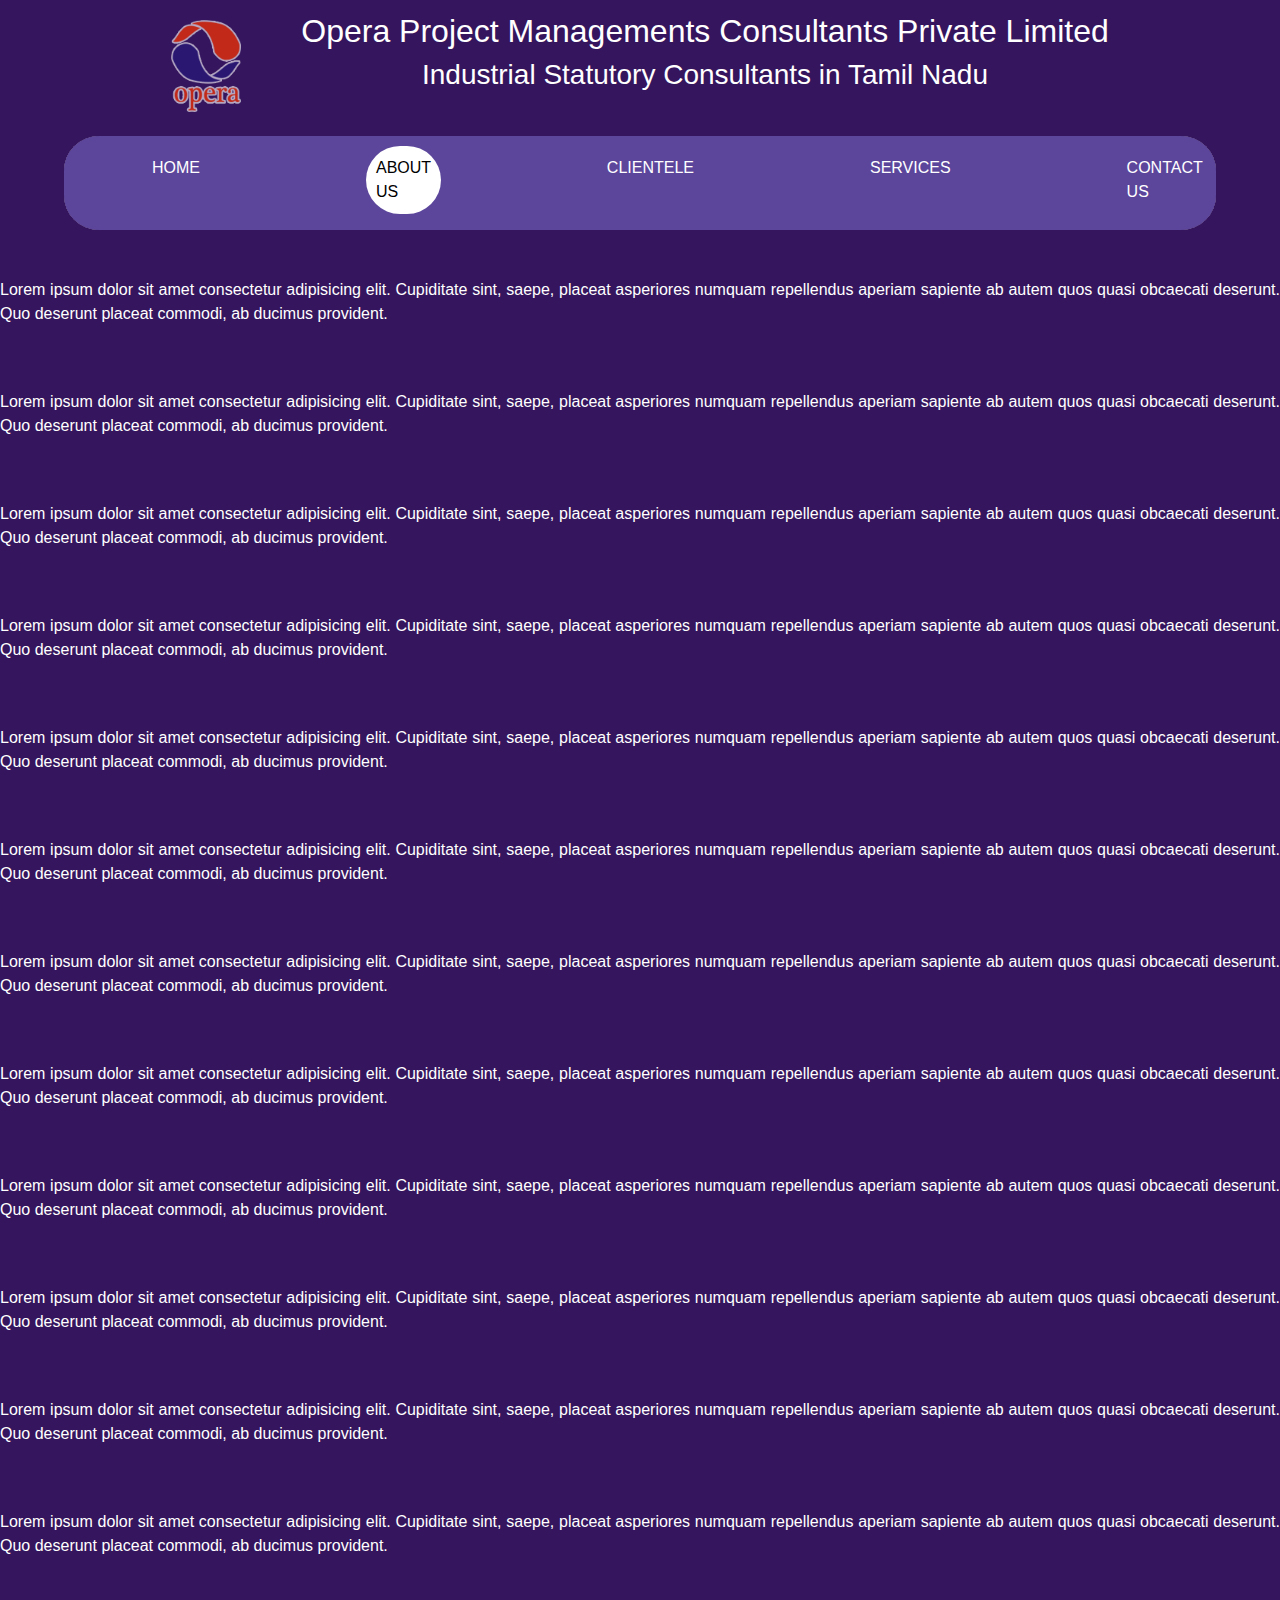
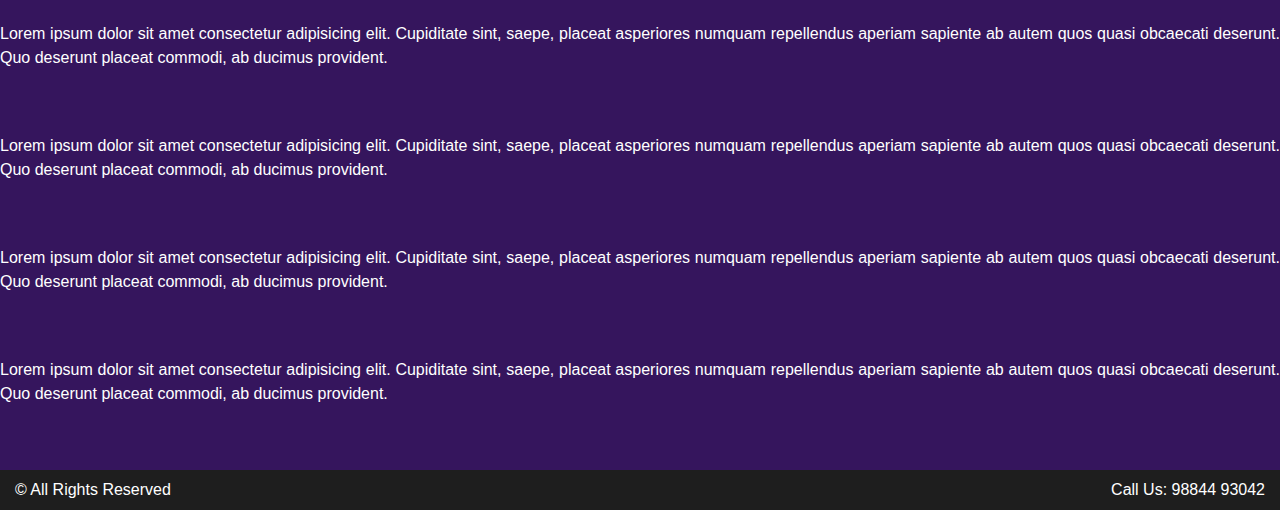
==== about.html @ 73acf745 "navbar improved V2" ====
<!DOCTYPE html>
<html lang="en">
<head>
  <meta charset="UTF-8">
  <meta name="viewport" content="width=device-width, initial-scale=1.0">
  <link rel="stylesheet" href="https://cdn.jsdelivr.net/npm/bootstrap@4.0.0/dist/css/bootstrap.min.css" integrity="sha384-Gn5384xqQ1aoWXA+058RXPxPg6fy4IWvTNh0E263XmFcJlSAwiGgFAW/dAiS6JXm" crossorigin="anonymous">
  <link rel="stylesheet" href="https://stackpath.bootstrapcdn.com/bootstrap/4.5.2/css/bootstrap.min.css">
  <link rel="stylesheet" href="css/style.css">
  <link rel="stylesheet" href="css/home.css">

  <!-- Hariprasad <link href="https://cdn.jsdelivr.net/npm/bootstrap@5.3.1/dist/css/bootstrap.min.css" rel="stylesheet" integrity="sha384-4bw+/aepP/YC94hEpVNVgiZdgIC5+VKNBQNGCHeKRQN+PtmoHDEXuppvnDJzQIu9" crossorigin="anonymous">
  <script defer src="https://cdn.jsdelivr.net/npm/bootstrap@5.3.1/dist/js/bootstrap.bundle.min.js" integrity="sha384-HwwvtgBNo3bZJJLYd8oVXjrBZt8cqVSpeBNS5n7C8IVInixGAoxmnlMuBnhbgrkm" crossorigin="anonymous"></script> 
    -->

  <title>OPMC - Home</title>
</head>
<body>
  <!-- Header navbar bootstrap  -->
  
  <div class="header">
    <img src="images/logo.png" alt="logo" class="logo">
    <div class = "title bar">
    <h2 class="second">Opera Project Managements Consultants Private Limited</h2>
    <h3 class="second">Industrial Statutory Consultants in Tamil Nadu</h3>
    </div>
  </div>

  <br>
<!-- Navbar -->
  <nav class="navbar navbar-expand-lg navbar-light bg-light sticky-top nav-scroll">
    <button class="navbar-toggler" type="button" data-toggle="collapse" data-target="#navbarSupportedContent" aria-controls="navbarSupportedContent" aria-expanded="false" aria-label="Toggle navigation">
      <span class="navbar-toggler-icon"></span>
    </button>
  
    <div class="collapse navbar-collapse" id="navbarSupportedContent">
      <ul class="navbar-nav mr-auto">
        <li class="nav-item active nav-list-first">
          <a class="nav-link " href="index.html"><p> HOME </p> <span class="sr-only">(current)</span></a>
        </li>
        <li class="nav-item active">
          <a class="nav-link link1" href="about.html"><p>ABOUT US</p> <span class="sr-only">(current)</span></a>
        </li>
        <li class="nav-item active">
          <a class="nav-link" href="client.html"><p>CLIENTELE</p> <span class="sr-only">(current)</span></a>
        </li>
        <li class="nav-item active">
          <a class="nav-link" href="service.html"><p>SERVICES</p> <span class="sr-only">(current)</span></a>
        </li>
        <li class="nav-item nav-list-last">
          <a class="nav-link" href="contact.html"><p>CONTACT US</p></a>
        </li>
        
      </ul>
      
    </div>
  </nav>
  <!-- Content -->
  <br><br>
  <p>Lorem ipsum dolor sit amet consectetur adipisicing elit. Cupiditate sint, saepe, placeat asperiores numquam repellendus aperiam sapiente ab autem quos quasi obcaecati deserunt. Quo deserunt placeat commodi, ab ducimus provident.</p>
  <br>
  <br>
  <p>Lorem ipsum dolor sit amet consectetur adipisicing elit. Cupiditate sint, saepe, placeat asperiores numquam repellendus aperiam sapiente ab autem quos quasi obcaecati deserunt. Quo deserunt placeat commodi, ab ducimus provident.</p>
  <br>
  <br>
  <p>Lorem ipsum dolor sit amet consectetur adipisicing elit. Cupiditate sint, saepe, placeat asperiores numquam repellendus aperiam sapiente ab autem quos quasi obcaecati deserunt. Quo deserunt placeat commodi, ab ducimus provident.</p>
  <br>
  <br>
  <p>Lorem ipsum dolor sit amet consectetur adipisicing elit. Cupiditate sint, saepe, placeat asperiores numquam repellendus aperiam sapiente ab autem quos quasi obcaecati deserunt. Quo deserunt placeat commodi, ab ducimus provident.</p>
  <br>
  <br>
  <p>Lorem ipsum dolor sit amet consectetur adipisicing elit. Cupiditate sint, saepe, placeat asperiores numquam repellendus aperiam sapiente ab autem quos quasi obcaecati deserunt. Quo deserunt placeat commodi, ab ducimus provident.</p>
  <br>
  <br>
  <p>Lorem ipsum dolor sit amet consectetur adipisicing elit. Cupiditate sint, saepe, placeat asperiores numquam repellendus aperiam sapiente ab autem quos quasi obcaecati deserunt. Quo deserunt placeat commodi, ab ducimus provident.</p>
  <br>
  <br>
  <p>Lorem ipsum dolor sit amet consectetur adipisicing elit. Cupiditate sint, saepe, placeat asperiores numquam repellendus aperiam sapiente ab autem quos quasi obcaecati deserunt. Quo deserunt placeat commodi, ab ducimus provident.</p>
  <br>
  <br>
  <p>Lorem ipsum dolor sit amet consectetur adipisicing elit. Cupiditate sint, saepe, placeat asperiores numquam repellendus aperiam sapiente ab autem quos quasi obcaecati deserunt. Quo deserunt placeat commodi, ab ducimus provident.</p>
  <br>
  <br>
  <p>Lorem ipsum dolor sit amet consectetur adipisicing elit. Cupiditate sint, saepe, placeat asperiores numquam repellendus aperiam sapiente ab autem quos quasi obcaecati deserunt. Quo deserunt placeat commodi, ab ducimus provident.</p>
  <br>
  <br>
  <p>Lorem ipsum dolor sit amet consectetur adipisicing elit. Cupiditate sint, saepe, placeat asperiores numquam repellendus aperiam sapiente ab autem quos quasi obcaecati deserunt. Quo deserunt placeat commodi, ab ducimus provident.</p>
  <br>
  <br>
  <p>Lorem ipsum dolor sit amet consectetur adipisicing elit. Cupiditate sint, saepe, placeat asperiores numquam repellendus aperiam sapiente ab autem quos quasi obcaecati deserunt. Quo deserunt placeat commodi, ab ducimus provident.</p>
  <br>
  <br>
  <p>Lorem ipsum dolor sit amet consectetur adipisicing elit. Cupiditate sint, saepe, placeat asperiores numquam repellendus aperiam sapiente ab autem quos quasi obcaecati deserunt. Quo deserunt placeat commodi, ab ducimus provident.</p>
  <br>
  <br>
  <p>Lorem ipsum dolor sit amet consectetur adipisicing elit. Cupiditate sint, saepe, placeat asperiores numquam repellendus aperiam sapiente ab autem quos quasi obcaecati deserunt. Quo deserunt placeat commodi, ab ducimus provident.</p>
  <br>
  <br>
  <p>Lorem ipsum dolor sit amet consectetur adipisicing elit. Cupiditate sint, saepe, placeat asperiores numquam repellendus aperiam sapiente ab autem quos quasi obcaecati deserunt. Quo deserunt placeat commodi, ab ducimus provident.</p>
  <br>
  <br>
  <p>Lorem ipsum dolor sit amet consectetur adipisicing elit. Cupiditate sint, saepe, placeat asperiores numquam repellendus aperiam sapiente ab autem quos quasi obcaecati deserunt. Quo deserunt placeat commodi, ab ducimus provident.</p>
  <br>
  <br>
  <p>Lorem ipsum dolor sit amet consectetur adipisicing elit. Cupiditate sint, saepe, placeat asperiores numquam repellendus aperiam sapiente ab autem quos quasi obcaecati deserunt. Quo deserunt placeat commodi, ab ducimus provident.</p>
  <br>
  <br>



  <!-- Scripts -->
  <script src="https://code.jquery.com/jquery-3.6.0.min.js"></script>
  <script src="https://stackpath.bootstrapcdn.com/bootstrap/4.5.2/js/bootstrap.min.js"></script>


<!-- Footer -->

<div class = "footer">
  
    <div class="footer-content">
        <div class="left-section">
            &copy All Rights Reserved
        </div>
        <div class="right-section">
            Call Us: 98844 93042
        </div>
    </div>

</div>
<script src="https://code.jquery.com/jquery-3.2.1.slim.min.js" integrity="sha384-KJ3o2DKtIkvYIK3UENzmM7KCkRr/rE9/Qpg6aAZGJwFDMVNA/GpGFF93hXpG5KkN" crossorigin="anonymous"></script>
<script src="https://cdn.jsdelivr.net/npm/popper.js@1.12.9/dist/umd/popper.min.js" integrity="sha384-ApNbgh9B+Y1QKtv3Rn7W3mgPxhU9K/ScQsAP7hUibX39j7fakFPskvXusvfa0b4Q" crossorigin="anonymous"></script>
<script src="https://cdn.jsdelivr.net/npm/bootstrap@4.0.0/dist/js/bootstrap.min.js" integrity="sha384-JZR6Spejh4U02d8jOt6vLEHfe/JQGiRRSQQxSfFWpi1MquVdAyjUar5+76PVCmYl" crossorigin="anonymous"></script>
</body>
<script>
  document.addEventListener("scroll",()=>{
    const header = document.querySelector('.nav-scroll');
    if(window.scrollY > 120){
      header.classList.add('scrolled');
    } else{
      header.classList.remove('scrolled');
    }
  })
  document.addEventListener("scroll",()=>{
    const header = document.querySelector('.collapse');
    if(window.scrollY > 120){
      header.classList.add('scrolled');
    } else{
      header.classList.remove('scrolled');
    }
  })
</script>
</html>
---- css/style.css ----
*{
  background-color: #35155D;
}


body{
  scroll-behavior: smooth;
  background-color: #35155D;
}

.second{
  text-align: center;
}
.header{
  color: white;
  display: flex;
  flex-direction: row;
  justify-content: center;
  align-items: center;
  margin: auto;
}

.logo{
  width: 110px;
  padding-top: 20px;
  padding-right: 40px;
  background-color: #35155D;
  float: left;
  /* border-radius: 50%; */
  margin-right: 20px;
}



.footer {
  background-color: #1E1E1E;
  color: white;
  padding: 8px 0;
}

.footer-content {
  display: flex;
  justify-content: space-between;
  align-items: center;
  max-width: 1250px;
  margin: auto;
}

.left-section, .right-section {
  background-color: #1E1E1E;
  flex: 1;
}

.left-section {
  text-align: left;
  padding-left: 0px;
}

.right-section {
  text-align: right;
  padding-right: 0px;
}



.nav-link a{
  margin: 0;
  color: white;
  background-color: #5C469C;
  
}

.navbar{
  float: center;
  /* position: sticky; */
  padding: 0;
  margin: auto;
  /* padding-top: 2px; */
  /* border: 2px solid red; */
  display: flex;
  border-radius: 35px;
  /* background: transparent; */
  justify-content: center;
  align-items: center;
  width: 90%;
  
  
}

.navbar-nav{
  margin: auto;
  
}


.navbar-nav li{
  background-color: #5C469C;
  padding: 0px 70px; 
  width: auto;  
  
}

.nav-link{
  padding: 0;
  padding-top: 10px;
}

.nav-link :hover{
  padding: 0;
  color: black;
}

.nav-item .nav-link p{
  padding: 10px;
}

.nav-item .link1 p{
  margin: auto;
  vertical-align: middle;
  color: black;
  background-color: #FFFFFF;
  border-radius: 35px;
}



.collapse{
  border-radius: 35px;
  overflow: hidden;
  background-color: #5C469C;
  
}

.navlink .navitem{
  background-color: transparent;
}

.nav-scroll{
  transition: background-color 0.1s ease-in;
}

.nav-scroll.scrolled{
  width: 100%;
  
}

.collapse.scrolled{
  border-radius: 0px;
}
---- css/home.css ----
p{
  color: white;
  background-color: transparent;
  text-align: justify;
  text-justify: inter-word;
}

hr{
    width: 75%;
    color: white;
    background-color: white;
    border-width: 2px;
    border-radius: 75px;
}

.d-block{
  width: 60%;
  height: auto;
  /*  */
  /* height: 50px; */
  
  margin: auto;
}

.carousel-control-prev {
  left: 10%;
}

.carousel-control-next {
  right: 10%;
}

.carousel-indicators {
  /* bottom: -23px; */
  background-color: transparent;
}

.box{
  background-color: #4F3B78;
  
  border: 2px solid;
  width: 85%;
  height: auto;
  margin: auto;
  padding: 25px;
  border-radius: 25px;
  position: relative;
  overflow: hidden;
}
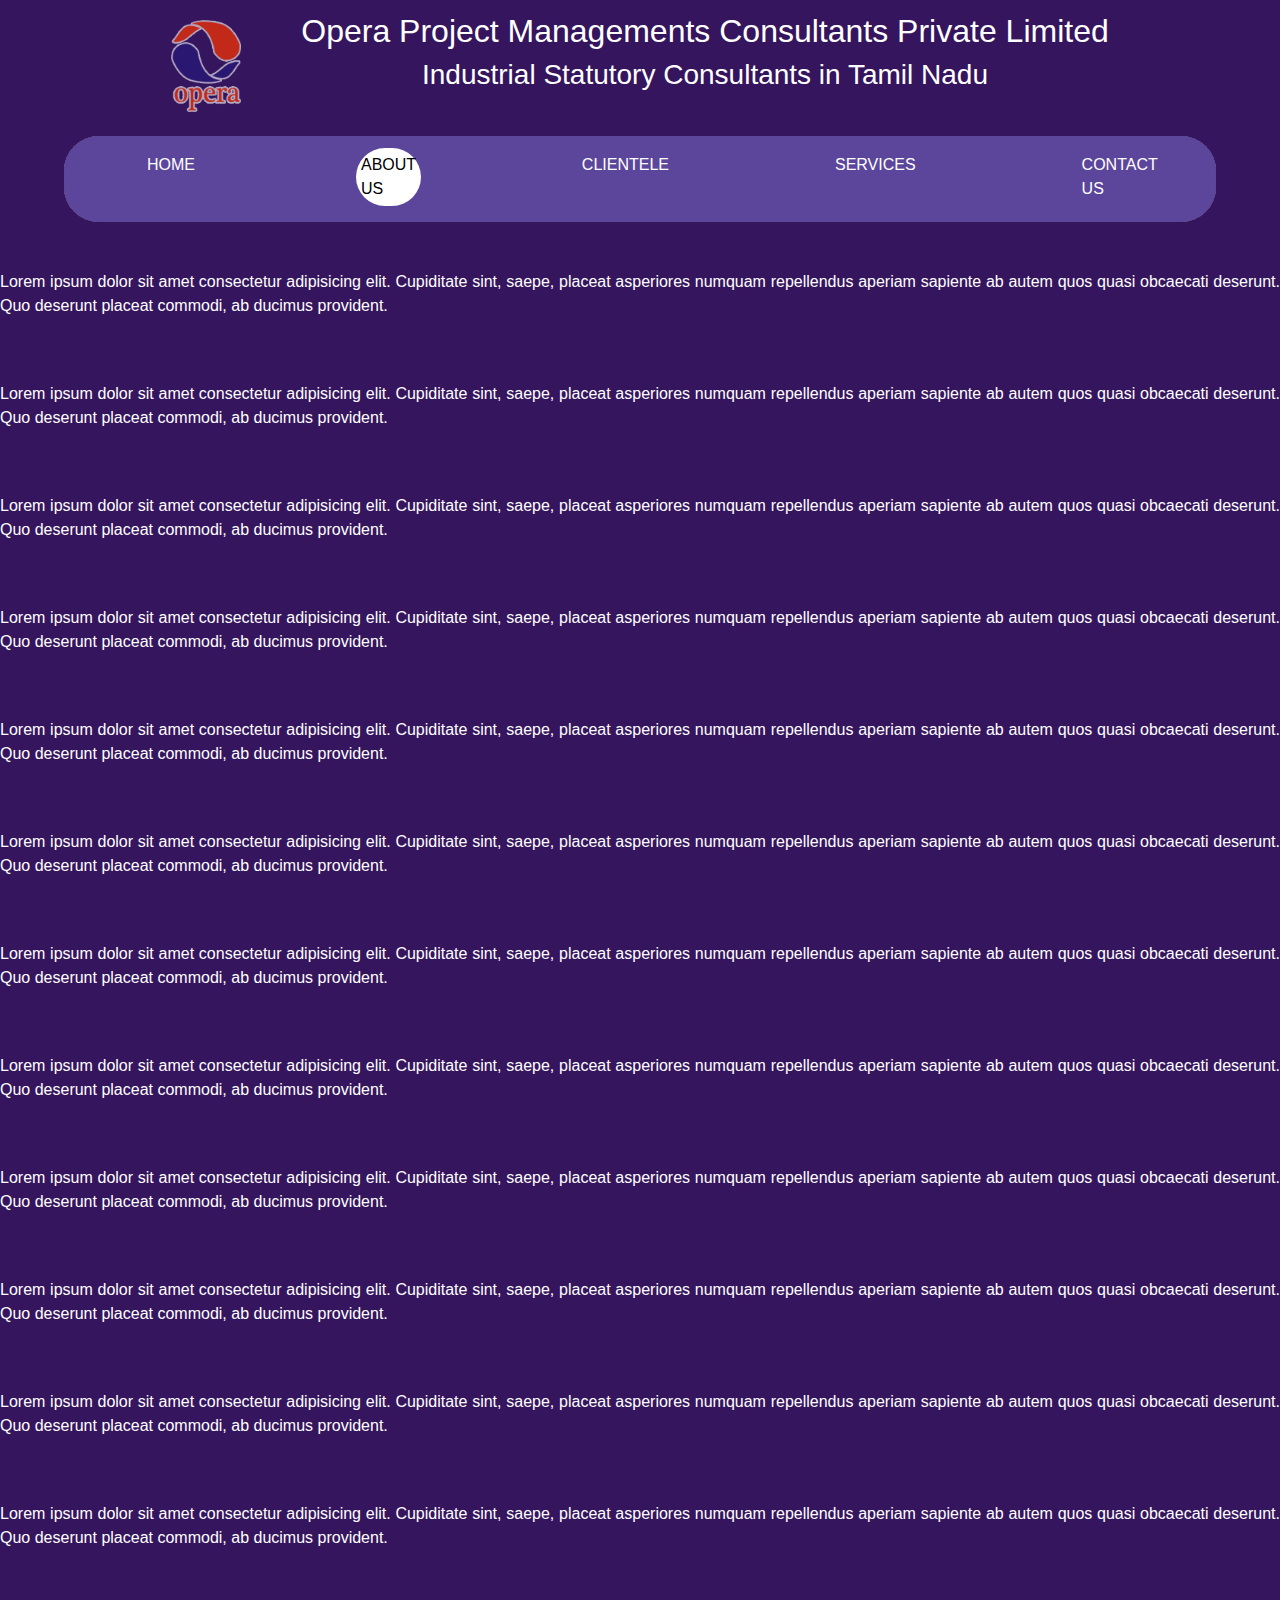
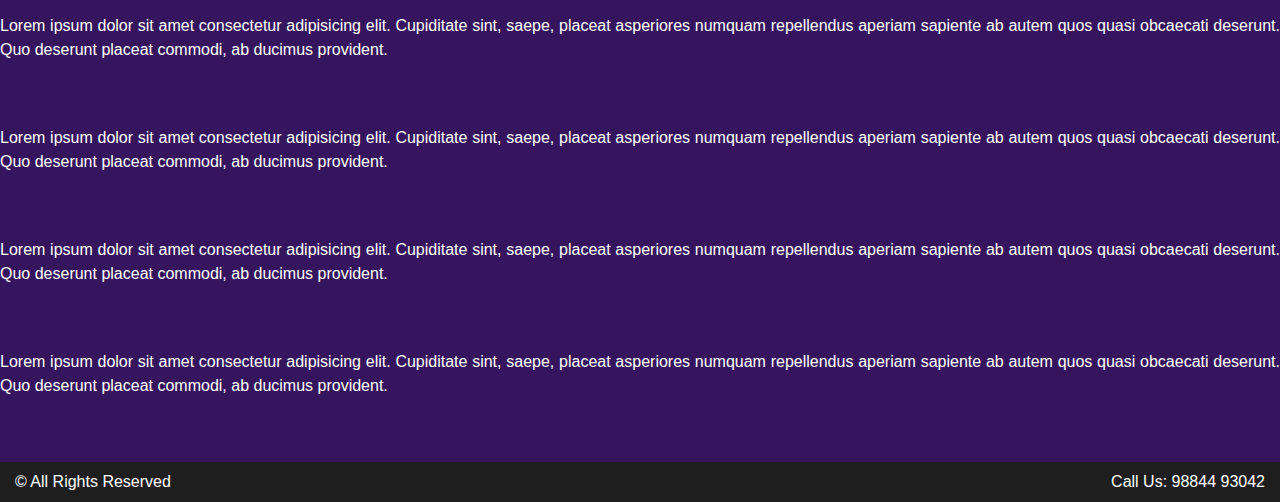
==== commit 2b213e35: "NavBar Done :)" ====
--- a/about.html
+++ b/about.html
@@ -133,7 +133,7 @@
 <script>
   document.addEventListener("scroll",()=>{
     const header = document.querySelector('.nav-scroll');
-    if(window.scrollY > 120){
+    if(window.scrollY > 135){
       header.classList.add('scrolled');
     } else{
       header.classList.remove('scrolled');
@@ -141,7 +141,7 @@
   })
   document.addEventListener("scroll",()=>{
     const header = document.querySelector('.collapse');
-    if(window.scrollY > 120){
+    if(window.scrollY > 135){
       header.classList.add('scrolled');
     } else{
       header.classList.remove('scrolled');
--- a/css/style.css
+++ b/css/style.css
@@ -102,7 +102,7 @@
 
 .nav-link{
   padding: 0;
-  padding-top: 10px;
+  padding-top: 12px;
 }
 
 .nav-link :hover{
@@ -111,7 +111,7 @@
 }
 
 .nav-item .nav-link p{
-  padding: 10px;
+  padding: 5px;
 }
 
 .nav-item .link1 p{
@@ -146,4 +146,4 @@
 
 .collapse.scrolled{
   border-radius: 0px;
-}+} 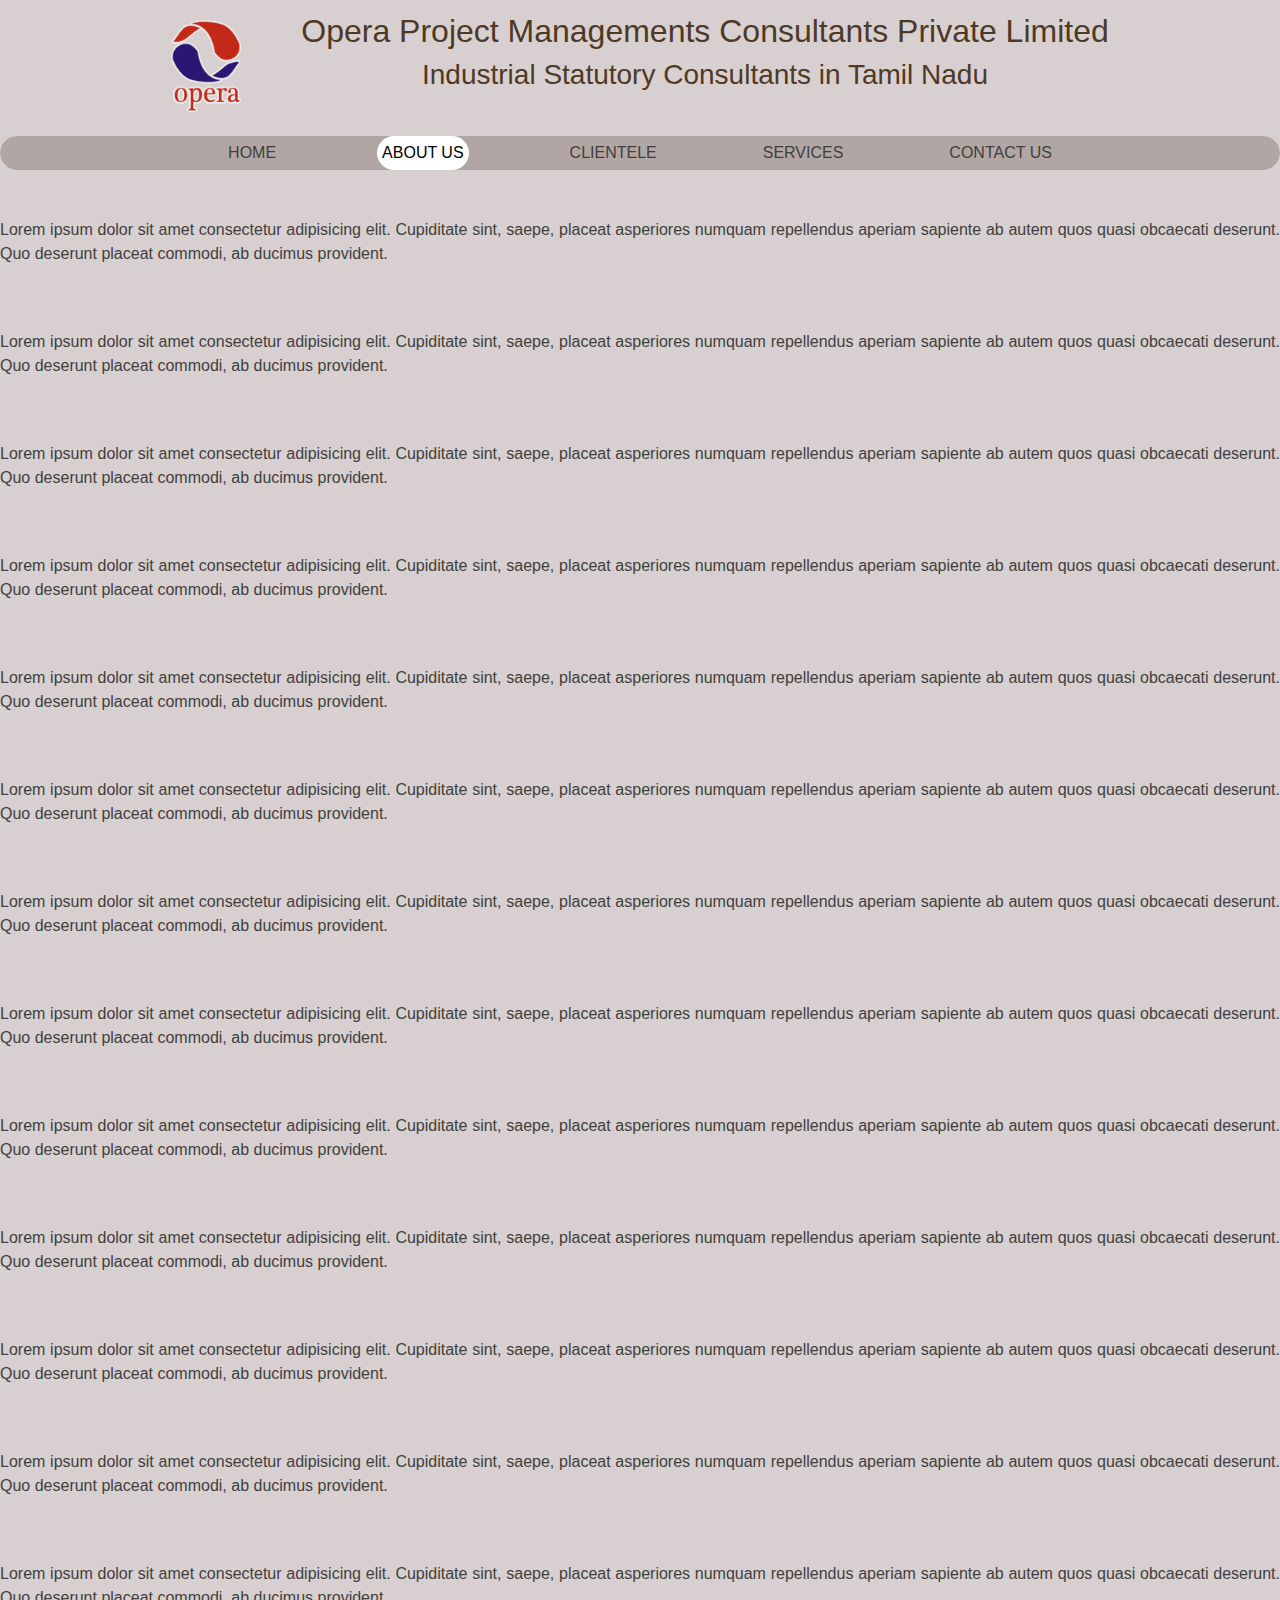
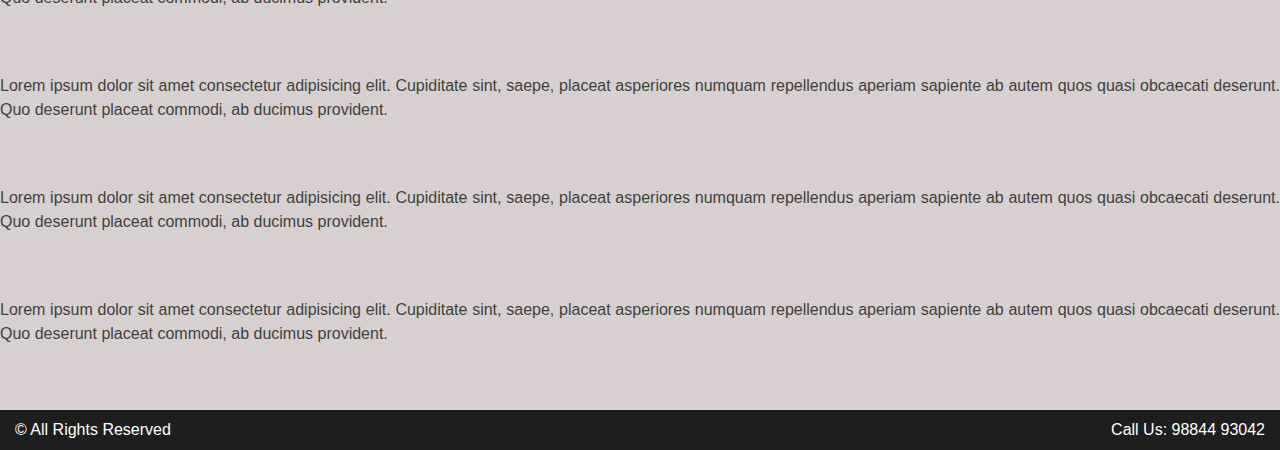
==== commit a10214ee: "home done exc wave" ====
--- a/about.html
+++ b/about.html
@@ -6,7 +6,7 @@
   <link rel="stylesheet" href="https://cdn.jsdelivr.net/npm/bootstrap@4.0.0/dist/css/bootstrap.min.css" integrity="sha384-Gn5384xqQ1aoWXA+058RXPxPg6fy4IWvTNh0E263XmFcJlSAwiGgFAW/dAiS6JXm" crossorigin="anonymous">
   <link rel="stylesheet" href="https://stackpath.bootstrapcdn.com/bootstrap/4.5.2/css/bootstrap.min.css">
   <link rel="stylesheet" href="css/style.css">
-  <link rel="stylesheet" href="css/home.css">
+  <link rel="stylesheet" href="css/about.css">
 
   <!-- Hariprasad <link href="https://cdn.jsdelivr.net/npm/bootstrap@5.3.1/dist/css/bootstrap.min.css" rel="stylesheet" integrity="sha384-4bw+/aepP/YC94hEpVNVgiZdgIC5+VKNBQNGCHeKRQN+PtmoHDEXuppvnDJzQIu9" crossorigin="anonymous">
   <script defer src="https://cdn.jsdelivr.net/npm/bootstrap@5.3.1/dist/js/bootstrap.bundle.min.js" integrity="sha384-HwwvtgBNo3bZJJLYd8oVXjrBZt8cqVSpeBNS5n7C8IVInixGAoxmnlMuBnhbgrkm" crossorigin="anonymous"></script> 
--- a/css/style.css
+++ b/css/style.css
@@ -1,18 +1,25 @@
 *{
-  background-color: #35155D;
+  background-color: #D8D0D0;
 }
 
+p{
+  color: #413F3D;
+  background-color: transparent;
+  text-align: justify;
+  text-justify: inter-word;
+}
 
 body{
   scroll-behavior: smooth;
-  background-color: #35155D;
+  background-color: #D8D0D0;
 }
 
+/* Header start */
 .second{
   text-align: center;
 }
 .header{
-  color: white;
+  color: #4E3927;
   display: flex;
   flex-direction: row;
   justify-content: center;
@@ -24,14 +31,14 @@
   width: 110px;
   padding-top: 20px;
   padding-right: 40px;
-  background-color: #35155D;
+  background-color: #D8D0D0;
   float: left;
   /* border-radius: 50%; */
   margin-right: 20px;
 }
+/* Header over */
 
-
-
+/* Footer start */
 .footer {
   background-color: #1E1E1E;
   color: white;
@@ -45,7 +52,9 @@
   max-width: 1250px;
   margin: auto;
 }
+/* Footer over */
 
+/* Carousel start */
 .left-section, .right-section {
   background-color: #1E1E1E;
   flex: 1;
@@ -60,20 +69,23 @@
   text-align: right;
   padding-right: 0px;
 }
+/* Carousel over */
+
+/* Navbar start  */
 
 
 
 .nav-link a{
   margin: 0;
   color: white;
-  background-color: #5C469C;
+  
   
 }
 
 .navbar{
   float: center;
   /* position: sticky; */
-  padding: 0;
+  padding: 0px ;
   margin: auto;
   /* padding-top: 2px; */
   /* border: 2px solid red; */
@@ -87,14 +99,22 @@
   
 }
 
-.navbar-nav{
-  margin: auto;
+
+
+.navtxt{
+  color: #4E3927;
   
 }
 
+.navbar-nav{
+  margin: auto;
+  height: 34px;
+}
+
+
 
 .navbar-nav li{
-  background-color: #5C469C;
+  background-color: #B1A6A4;
   padding: 0px 70px; 
   width: auto;  
   
@@ -102,16 +122,17 @@
 
 .nav-link{
   padding: 0;
-  padding-top: 12px;
+  padding-top: 0px;
 }
 
 .nav-link :hover{
   padding: 0;
-  color: black;
+  color: #FFFFFF;
 }
 
 .nav-item .nav-link p{
   padding: 5px;
+  max-width: 1500px;
 }
 
 .nav-item .link1 p{
@@ -126,18 +147,16 @@
 
 .collapse{
   border-radius: 35px;
-  overflow: hidden;
-  background-color: #5C469C;
+  /* overflow: hidden; */
+  background-color: #B1A6A4;
   
 }
 
-.navlink .navitem{
-  background-color: transparent;
-}
 
-.nav-scroll{
+
+/* .nav-scroll{
   transition: background-color 0.1s ease-in;
-}
+} */
 
 .nav-scroll.scrolled{
   width: 100%;
@@ -146,4 +165,27 @@
 
 .collapse.scrolled{
   border-radius: 0px;
-} +} 
+
+/* navbar over  */
+@media only screen and (max-width: 1400px) {
+  .navbar-nav li {
+    padding: 0px 40px;
+  }
+  .navbar{
+  float: center;
+  /* position: sticky; */
+  padding: 0px ;
+  /* margin: auto; */
+  /* padding-top: 2px; */
+  /* border: 2px solid red; */
+  /* display: flex; */
+  border-radius: 35px;
+  /* background: transparent; */
+  /* justify-content: center; */
+  align-items: center;
+  width: 100%;
+  
+  
+}
+}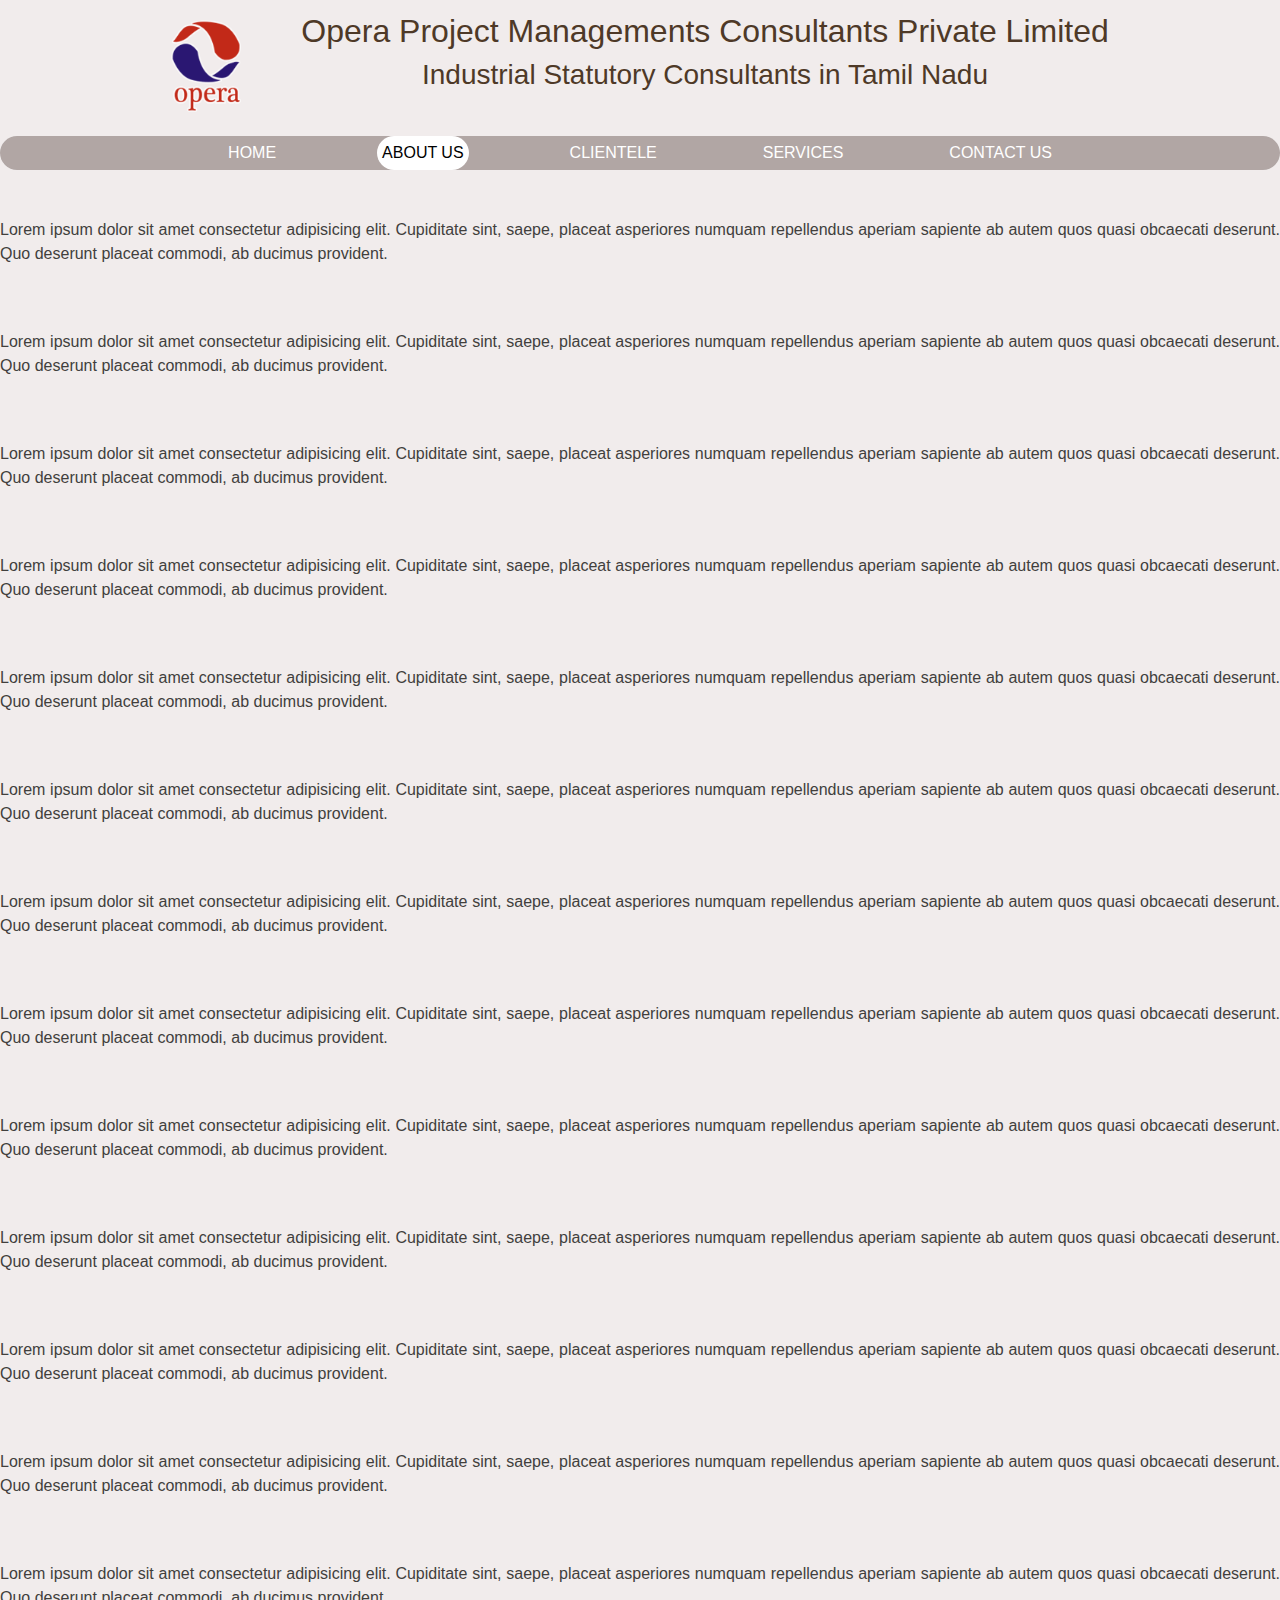
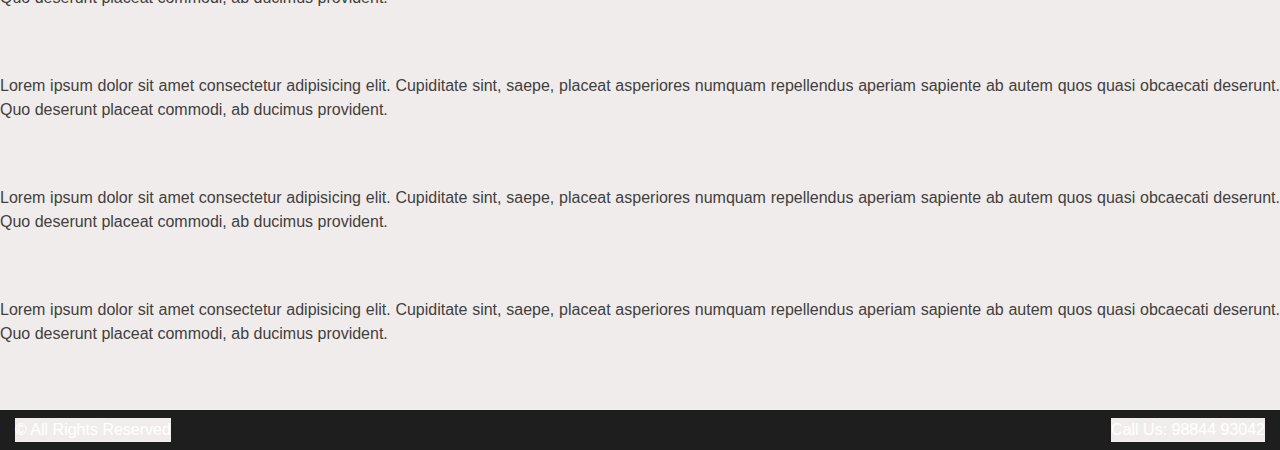
==== commit 9c07d812: "home page really over bro" ====
--- a/about.html
+++ b/about.html
@@ -35,19 +35,19 @@
     <div class="collapse navbar-collapse" id="navbarSupportedContent">
       <ul class="navbar-nav mr-auto">
         <li class="nav-item active nav-list-first">
-          <a class="nav-link " href="index.html"><p> HOME </p> <span class="sr-only">(current)</span></a>
+          <a class="nav-link " href="index.html"><p class = "navtxt"> HOME </p> <span class="sr-only">(current)</span></a>
         </li>
         <li class="nav-item active">
-          <a class="nav-link link1" href="about.html"><p>ABOUT US</p> <span class="sr-only">(current)</span></a>
+          <a class="nav-link link1" href="about.html"><p class = "navtxt">ABOUT US</p> <span class="sr-only">(current)</span></a>
         </li>
         <li class="nav-item active">
-          <a class="nav-link" href="client.html"><p>CLIENTELE</p> <span class="sr-only">(current)</span></a>
+          <a class="nav-link" href="client.html"><p class = "navtxt">CLIENTELE</p> <span class="sr-only">(current)</span></a>
         </li>
         <li class="nav-item active">
-          <a class="nav-link" href="service.html"><p>SERVICES</p> <span class="sr-only">(current)</span></a>
+          <a class="nav-link" href="service.html"><p class = "navtxt">SERVICES</p> <span class="sr-only">(current)</span></a>
         </li>
         <li class="nav-item nav-list-last">
-          <a class="nav-link" href="contact.html"><p>CONTACT US</p></a>
+          <a class="nav-link" href="contact.html"><p class = "navtxt">CONTACT US</p></a>
         </li>
         
       </ul>
--- a/css/style.css
+++ b/css/style.css
@@ -1,5 +1,5 @@
 *{
-  background-color: #D8D0D0;
+  background-color: #F1ECEC;
 }
 
 p{
@@ -11,7 +11,7 @@
 
 body{
   scroll-behavior: smooth;
-  background-color: #D8D0D0;
+  background-color: #F1ECEC;
 }
 
 /* Header start */
@@ -31,7 +31,7 @@
   width: 110px;
   padding-top: 20px;
   padding-right: 40px;
-  background-color: #D8D0D0;
+  background-color: #F1ECEC;
   float: left;
   /* border-radius: 50%; */
   margin-right: 20px;
@@ -43,6 +43,8 @@
   background-color: #1E1E1E;
   color: white;
   padding: 8px 0;
+  overflow: hidden;
+
 }
 
 .footer-content {
@@ -51,29 +53,19 @@
   align-items: center;
   max-width: 1250px;
   margin: auto;
+  background-color: transparent;
+  
+}
+
+.gif{
+  width: 5%;
+  
+  
 }
 /* Footer over */
 
-/* Carousel start */
-.left-section, .right-section {
-  background-color: #1E1E1E;
-  flex: 1;
-}
-
-.left-section {
-  text-align: left;
-  padding-left: 0px;
-}
-
-.right-section {
-  text-align: right;
-  padding-right: 0px;
-}
-/* Carousel over */
 
 /* Navbar start  */
-
-
 
 .nav-link a{
   margin: 0;
@@ -102,7 +94,7 @@
 
 
 .navtxt{
-  color: #4E3927;
+  color: #FFFFFF;
   
 }
 
@@ -127,7 +119,7 @@
 
 .nav-link :hover{
   padding: 0;
-  color: #FFFFFF;
+  color: #000000;
 }
 
 .nav-item .nav-link p{
@@ -168,6 +160,8 @@
 } 
 
 /* navbar over  */
+
+
 @media only screen and (max-width: 1400px) {
   .navbar-nav li {
     padding: 0px 40px;
@@ -182,10 +176,11 @@
   /* display: flex; */
   border-radius: 35px;
   /* background: transparent; */
-  /* justify-content: center; */
-  align-items: center;
+  justify-content: flex-start;
+  align-items: flex-start;
   width: 100%;
   
   
 }
-}+}
+
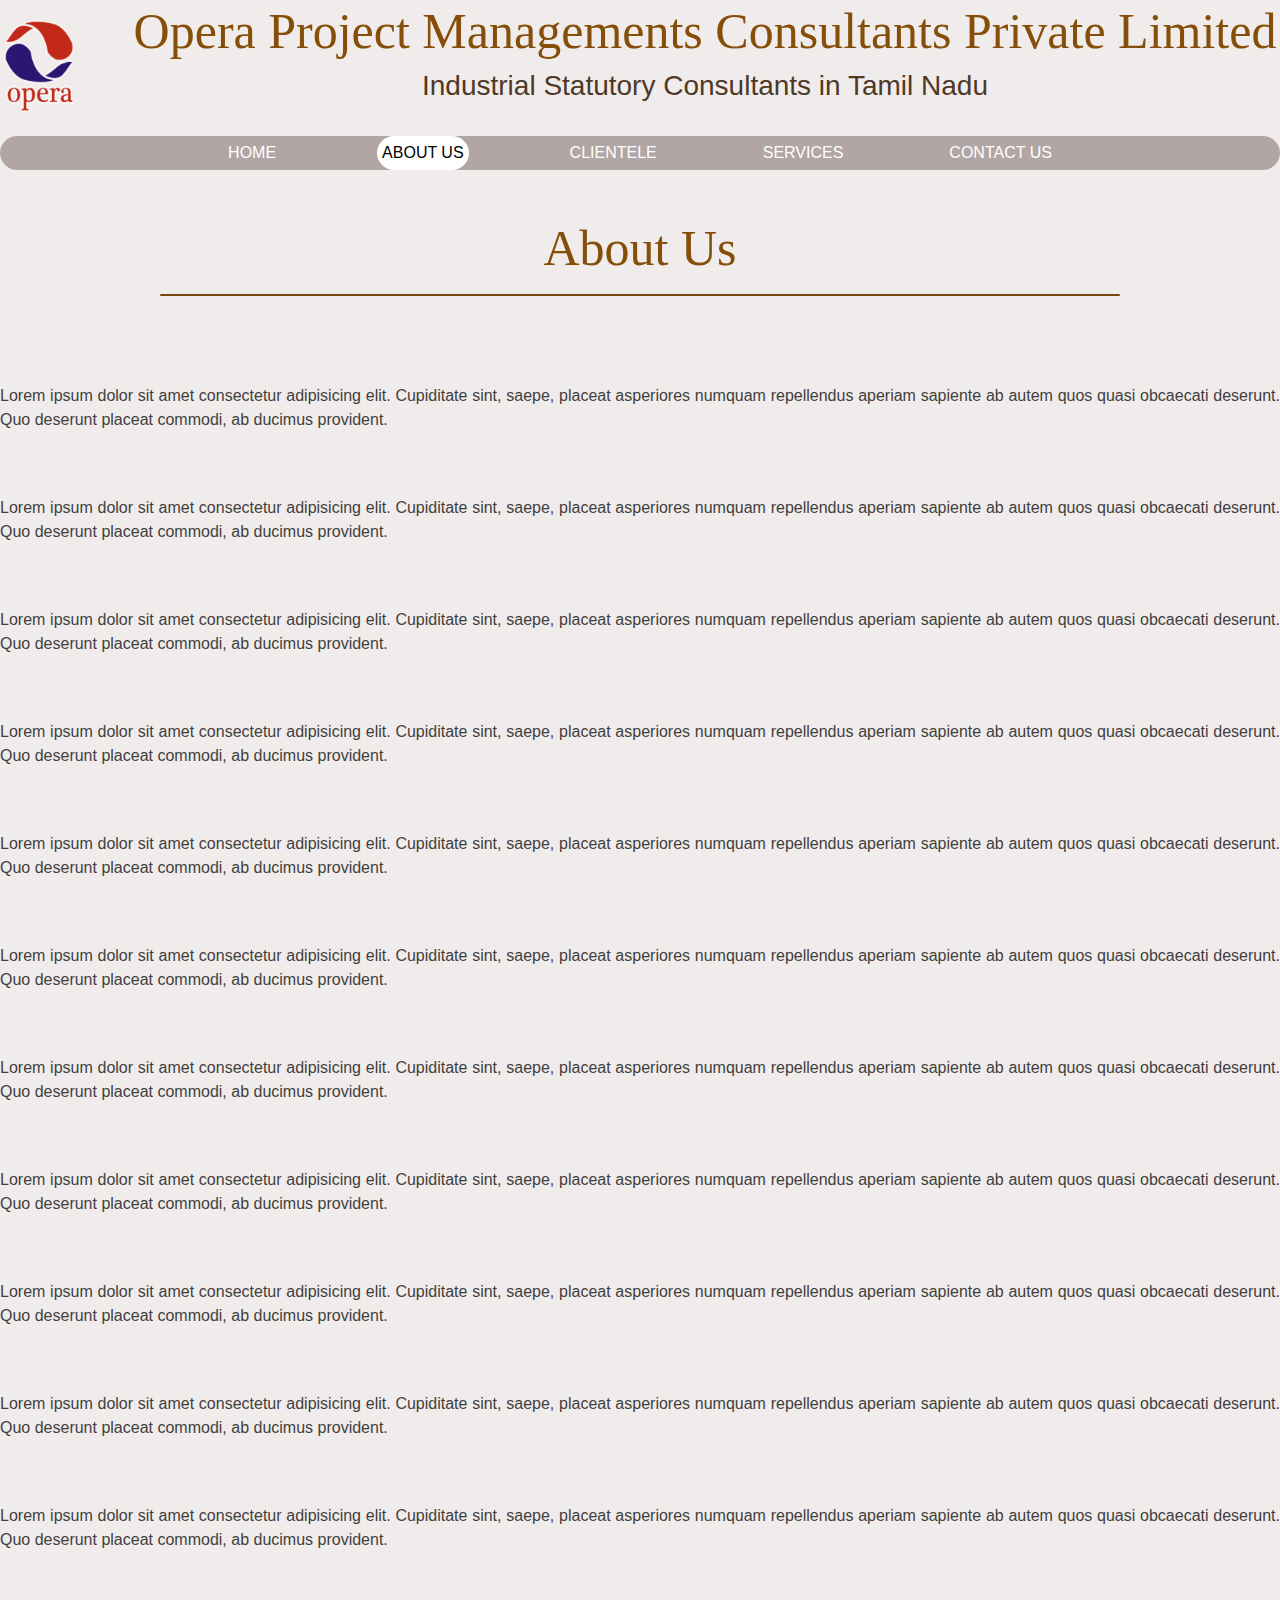
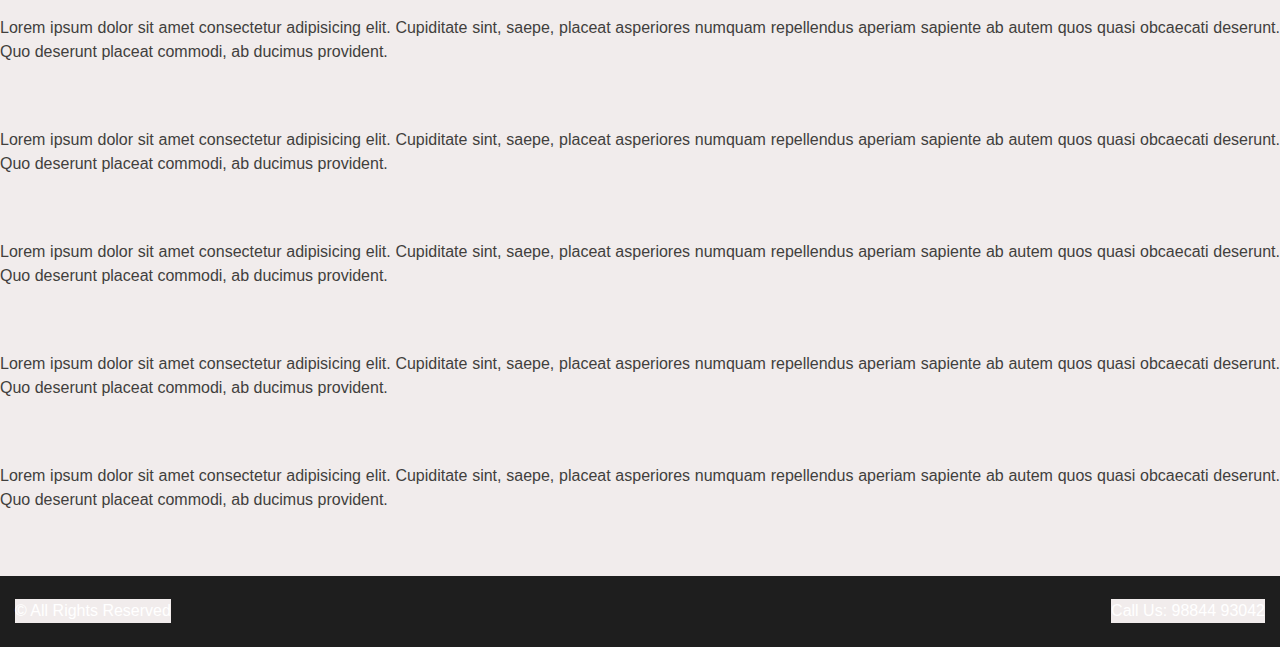
==== commit c8489df0: "all pgs tit" ====
--- a/about.html
+++ b/about.html
@@ -12,7 +12,7 @@
   <script defer src="https://cdn.jsdelivr.net/npm/bootstrap@5.3.1/dist/js/bootstrap.bundle.min.js" integrity="sha384-HwwvtgBNo3bZJJLYd8oVXjrBZt8cqVSpeBNS5n7C8IVInixGAoxmnlMuBnhbgrkm" crossorigin="anonymous"></script> 
     -->
 
-  <title>OPMC - Home</title>
+  <title>OPMC - About</title>
 </head>
 <body>
   <!-- Header navbar bootstrap  -->
@@ -55,6 +55,8 @@
     </div>
   </nav>
   <!-- Content -->
+  <br><br>
+  <h2>About Us</h2><hr><br>
   <br><br>
   <p>Lorem ipsum dolor sit amet consectetur adipisicing elit. Cupiditate sint, saepe, placeat asperiores numquam repellendus aperiam sapiente ab autem quos quasi obcaecati deserunt. Quo deserunt placeat commodi, ab ducimus provident.</p>
   <br>
@@ -115,16 +117,17 @@
 <!-- Footer -->
 
 <div class = "footer">
+    
+  <div class="footer-content">
+    <div class="left-section">
+      &copy All Rights Reserved
+    </div>
+    <img src="images/caps.gif" alt="gif" class="gif">
+    <div class="right-section">
+      Call Us: 98844 93042
+    </div>
+  </div>
   
-    <div class="footer-content">
-        <div class="left-section">
-            &copy All Rights Reserved
-        </div>
-        <div class="right-section">
-            Call Us: 98844 93042
-        </div>
-    </div>
-
 </div>
 <script src="https://code.jquery.com/jquery-3.2.1.slim.min.js" integrity="sha384-KJ3o2DKtIkvYIK3UENzmM7KCkRr/rE9/Qpg6aAZGJwFDMVNA/GpGFF93hXpG5KkN" crossorigin="anonymous"></script>
 <script src="https://cdn.jsdelivr.net/npm/popper.js@1.12.9/dist/umd/popper.min.js" integrity="sha384-ApNbgh9B+Y1QKtv3Rn7W3mgPxhU9K/ScQsAP7hUibX39j7fakFPskvXusvfa0b4Q" crossorigin="anonymous"></script>
--- a/css/about.css
+++ b/css/about.css
@@ -0,0 +1,13 @@
+hr{
+    width: 75%;
+    background-color: rgb(133, 79, 9);
+    border-width: 2px;
+    border-radius: 75px;
+}
+
+h2{
+    color: rgb(133, 79, 9);
+    text-align: center;
+    font-size: 50px;
+    font-family: 'Times New Roman', Times, serif;
+}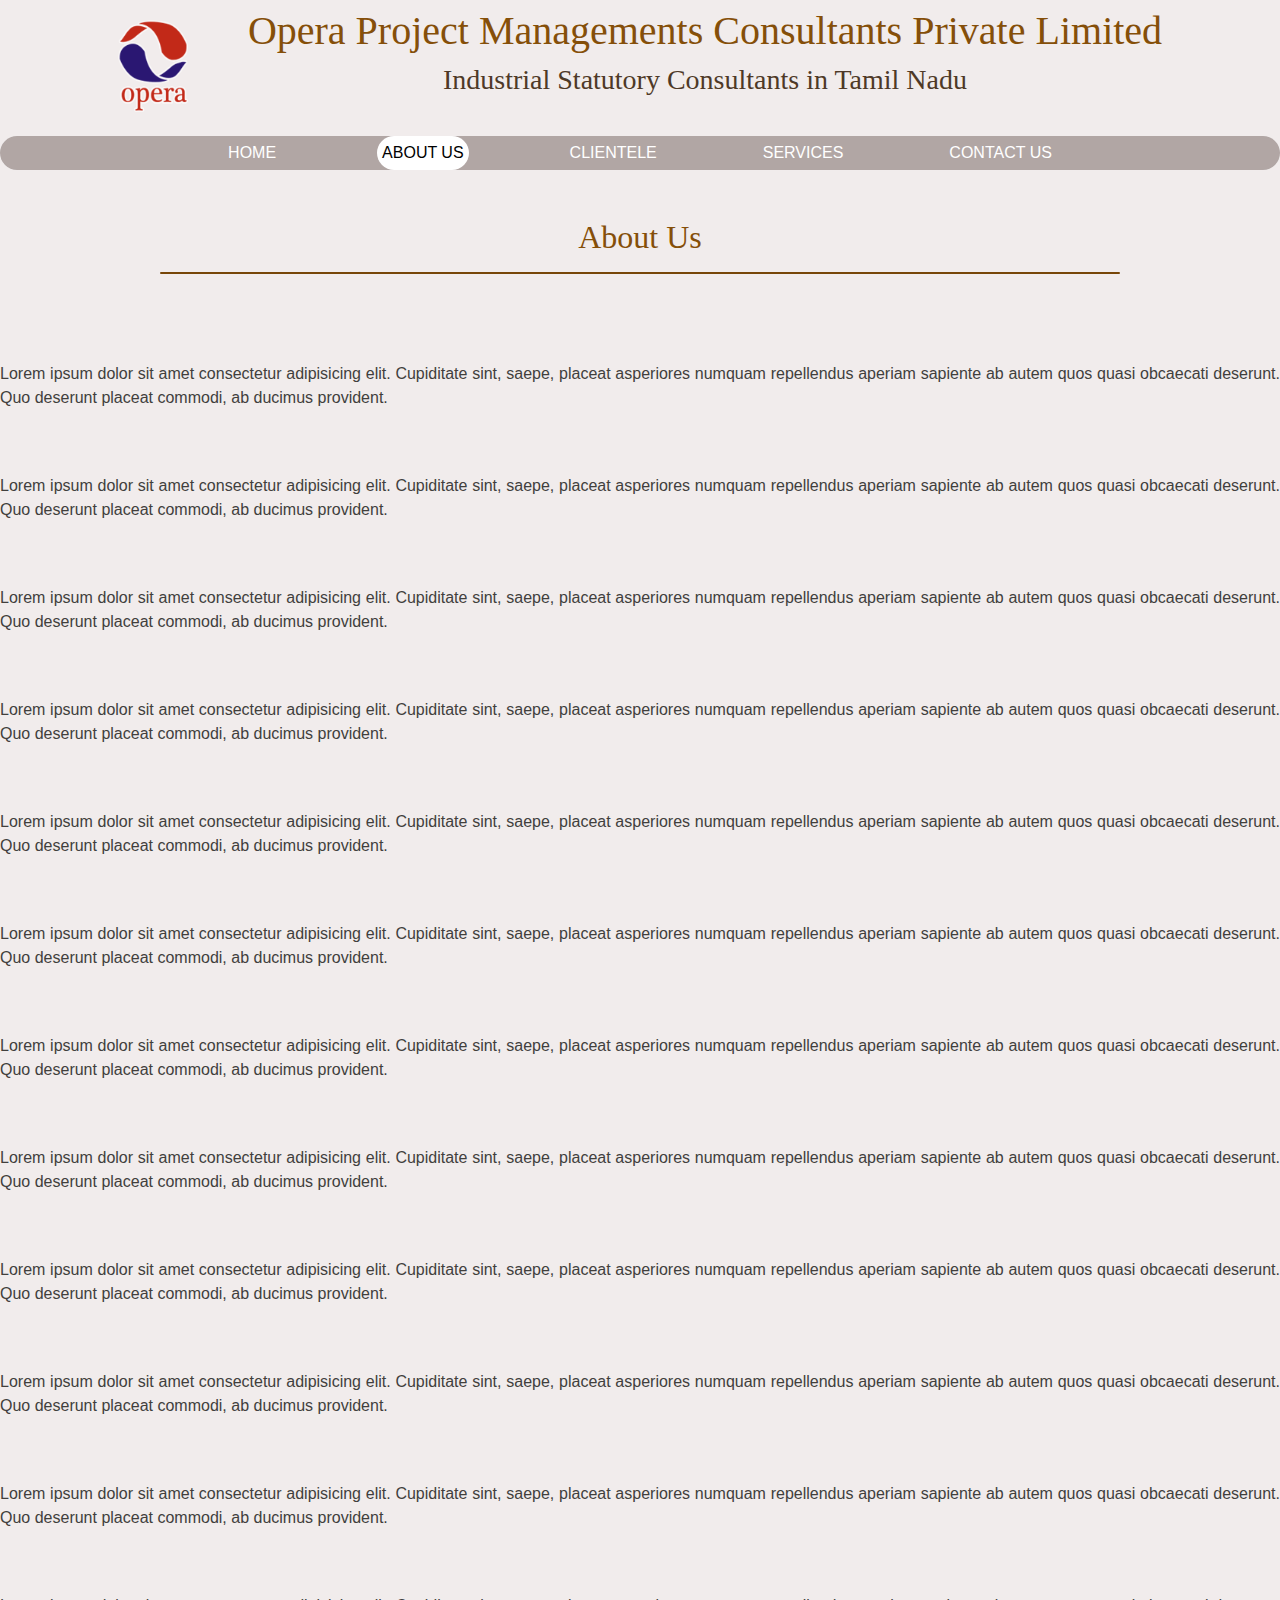
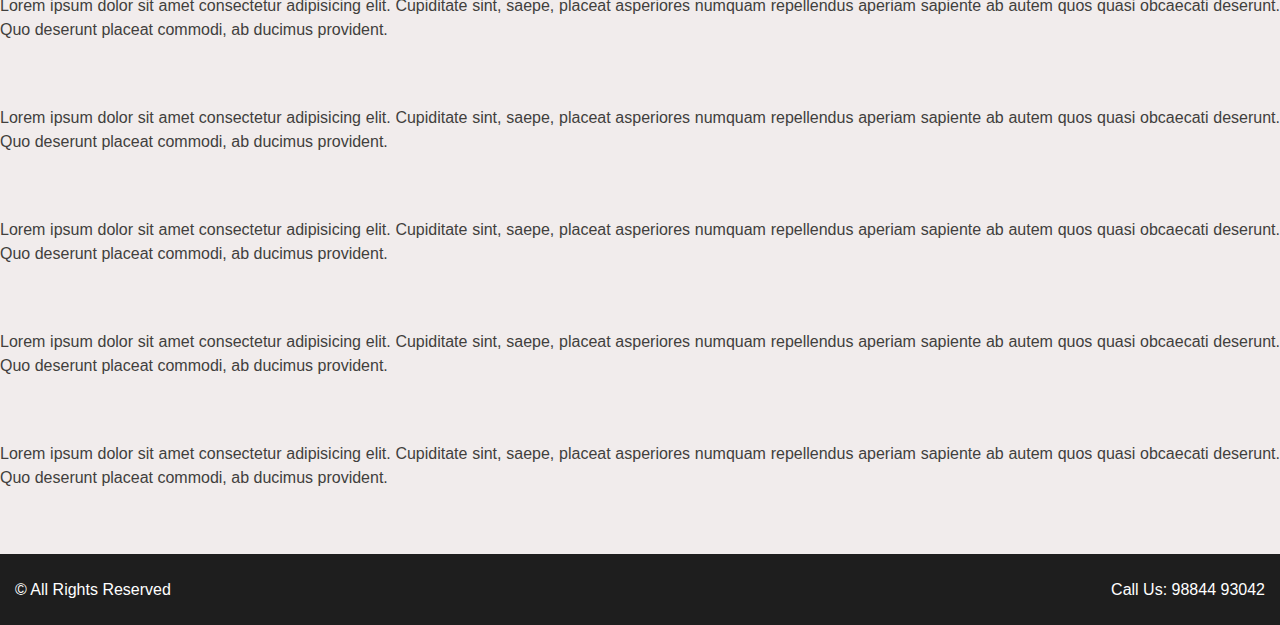
==== commit aced9ae1: "headings done" ====
--- a/about.html
+++ b/about.html
@@ -20,7 +20,7 @@
   <div class="header">
     <img src="images/logo.png" alt="logo" class="logo">
     <div class = "title bar">
-    <h2 class="second">Opera Project Managements Consultants Private Limited</h2>
+    <h1 class="second">Opera Project Managements Consultants Private Limited</h1>
     <h3 class="second">Industrial Statutory Consultants in Tamil Nadu</h3>
     </div>
   </div>
@@ -54,9 +54,11 @@
       
     </div>
   </nav>
+
+
   <!-- Content -->
   <br><br>
-  <h2>About Us</h2><hr><br>
+  <h2 id="content-heading">About Us</h2><hr><br>
   <br><br>
   <p>Lorem ipsum dolor sit amet consectetur adipisicing elit. Cupiditate sint, saepe, placeat asperiores numquam repellendus aperiam sapiente ab autem quos quasi obcaecati deserunt. Quo deserunt placeat commodi, ab ducimus provident.</p>
   <br>
@@ -109,29 +111,29 @@
 
 
 
+  
+  <!-- Footer -->
+  
+  <div class = "footer">
+    
+    <div class="footer-content">
+      <div class="left-section">
+        &copy All Rights Reserved
+      </div>
+      <img src="images/caps.gif" alt="gif" class="gif">
+      <div class="right-section">
+        Call Us: 98844 93042
+      </div>
+    </div>
+    
+  </div>
+
   <!-- Scripts -->
-  <script src="https://code.jquery.com/jquery-3.6.0.min.js"></script>
-  <script src="https://stackpath.bootstrapcdn.com/bootstrap/4.5.2/js/bootstrap.min.js"></script>
-
-
-<!-- Footer -->
-
-<div class = "footer">
-    
-  <div class="footer-content">
-    <div class="left-section">
-      &copy All Rights Reserved
-    </div>
-    <img src="images/caps.gif" alt="gif" class="gif">
-    <div class="right-section">
-      Call Us: 98844 93042
-    </div>
-  </div>
-  
-</div>
-<script src="https://code.jquery.com/jquery-3.2.1.slim.min.js" integrity="sha384-KJ3o2DKtIkvYIK3UENzmM7KCkRr/rE9/Qpg6aAZGJwFDMVNA/GpGFF93hXpG5KkN" crossorigin="anonymous"></script>
+  <!-- <script src="https://code.jquery.com/jquery-3.2.1.slim.min.js" integrity="sha384-KJ3o2DKtIkvYIK3UENzmM7KCkRr/rE9/Qpg6aAZGJwFDMVNA/GpGFF93hXpG5KkN" crossorigin="anonymous"></script> -->
 <script src="https://cdn.jsdelivr.net/npm/popper.js@1.12.9/dist/umd/popper.min.js" integrity="sha384-ApNbgh9B+Y1QKtv3Rn7W3mgPxhU9K/ScQsAP7hUibX39j7fakFPskvXusvfa0b4Q" crossorigin="anonymous"></script>
-<script src="https://cdn.jsdelivr.net/npm/bootstrap@4.0.0/dist/js/bootstrap.min.js" integrity="sha384-JZR6Spejh4U02d8jOt6vLEHfe/JQGiRRSQQxSfFWpi1MquVdAyjUar5+76PVCmYl" crossorigin="anonymous"></script>
+<!-- <script src="https://cdn.jsdelivr.net/npm/bootstrap@4.0.0/dist/js/bootstrap.min.js" integrity="sha384-JZR6Spejh4U02d8jOt6vLEHfe/JQGiRRSQQxSfFWpi1MquVdAyjUar5+76PVCmYl" crossorigin="anonymous"></script> -->
+<script src="https://code.jquery.com/jquery-3.6.0.min.js"></script>
+<script src="https://stackpath.bootstrapcdn.com/bootstrap/4.5.2/js/bootstrap.min.js"></script>
 </body>
 <script>
   document.addEventListener("scroll",()=>{
--- a/css/style.css
+++ b/css/style.css
@@ -25,6 +25,11 @@
   justify-content: center;
   align-items: center;
   margin: auto;
+  font-family: 'Times New Roman', Times, serif;
+}
+
+.header h1{
+    color: rgb(133, 79, 9);
 }
 
 .logo{
@@ -47,6 +52,13 @@
 
 }
 
+.left-section .right-section {
+  
+  background-color: transparent;
+}
+
+
+
 .footer-content {
   display: flex;
   justify-content: space-between;
@@ -61,6 +73,21 @@
   width: 5%;
   
   
+}
+
+.left-section, .right-section {
+  background-color: #1E1E1E;
+  flex: 1;
+}
+
+.left-section {
+  text-align: left;
+  padding-left: 0px;
+}
+
+.right-section {
+  text-align: right;
+  padding-right: 0px;
 }
 /* Footer over */
 
--- a/css/about.css
+++ b/css/about.css
@@ -4,10 +4,17 @@
     border-width: 2px;
     border-radius: 75px;
 }
+/* 
+ h2, h1{
+     font-size: 50px; 
+    }  */
 
-h2{
-    color: rgb(133, 79, 9);
-    text-align: center;
-    font-size: 50px;
-    font-family: 'Times New Roman', Times, serif;
+
+    /* Heading after navbar : Content heading  */
+
+    #content-heading{
+        color: rgb(133, 79, 9);
+        font-family: 'Times New Roman', Times, serif;
+        text-align: center;
+        
 }